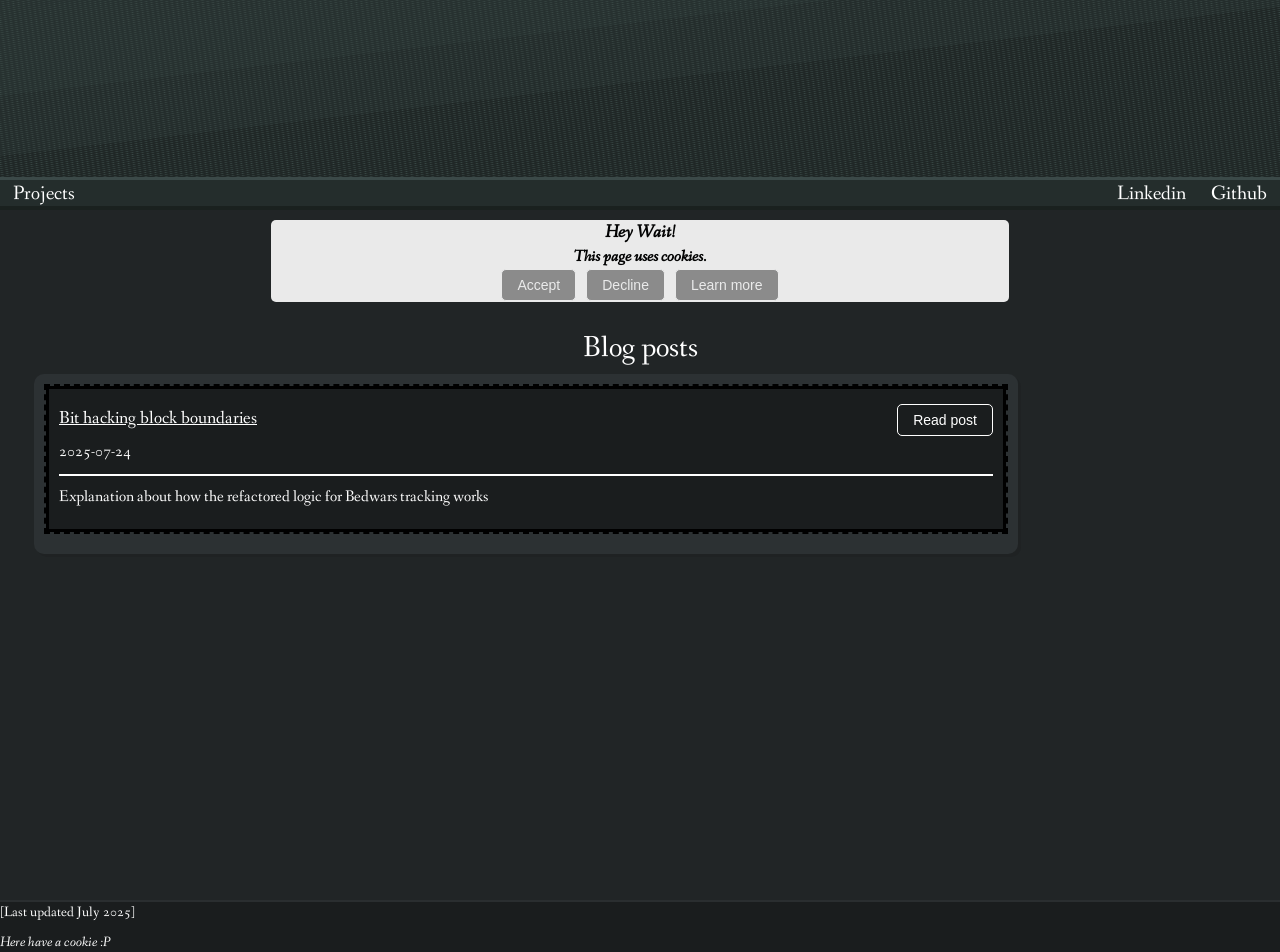
==== blog/directory.html @ dabb5904 "set links for blog" ====
<!DOCTYPE html>
<html>
    <head>
    <meta charset="utf-8">
    <meta name="viewport" content="width=device-width, initial-scale=1.0">
        <link rel="stylesheet" href="https://maxcdn.bootstrapcdn.com/bootstrap/3.4.1/css/bootstrap.min.css">
        <script src="https://ajax.googleapis.com/ajax/libs/jquery/3.7.1/jquery.min.js"></script>
        <script src="https://maxcdn.bootstrapcdn.com/bootstrap/3.4.1/js/bootstrap.min.js"></script>
        <link rel="preconnect" href="https://fonts.googleapis.com"> 
        <link rel="preconnect" href="https://fonts.gstatic.com" crossorigin>
        <link href="https://fonts.googleapis.com/css2?family=Anton+SC&family=Fanwood+Text:ital@0;1&family=Lato:ital,wght@0,100;0,300;0,400;0,700;0,900;1,100;1,300;1,400;1,700;1,900&family=Roboto:ital,wght@0,100;0,300;0,400;0,500;0,700;0,900;1,100;1,300;1,400;1,500;1,700;1,900&family=Viaoda+Libre&display=swap" rel="stylesheet">
        
        <link rel="stylesheet" href="directory-anims.css">
        <link rel="stylesheet" href="directory.css">
        
        <link rel="stylesheet" href="../common/colours.css">
        <link rel="stylesheet" href="../common/common.css">
        <title>Blog Posts</title>
        <link rel="icon" type="image/x-icon" href="../assets/cammD2.png">
        <script src="blog.js"></script>
    </head>
    
    <body class="dc-gray-bg">
        <div class="main">

        <header>
            <div class="container-fluid">
                <div class="row">
                    <div class="col-lg-12 banner no-border-lr" style="background-image: url(../assets/background-gradient-metal.png);">  
                    </div>
                </div>

                <div class="row">
                <div class="col-lg-12 no-padding-lr metal-gray-bg top-nav fanwood-font">
        
                    <a class="nav-a float-r" href="https://github.com/J-talon">Github</a>
                    <a class="nav-a float-r" href="https://www.linkedin.com/in/talon-jiang/">Linkedin</a>
                    <!-- <a class="nav-a float-l" href="../blog/directory.html">Blog</a> -->
                    <a class="nav-a float-l" href="../projects/projects.html">Projects</a>

                
                </div>
                </div>

            </div>
        </header>

        <div class="border"> 
        <section>
            <div class="container-fluid">



                <div class="row">
                    <div class="col-lg-12">


                        <div class="white-bg" id="thecookie">

                            <p class="fanwood-font-bold centered-just large-font black">Hey Wait!</p>
                            <p class="fanwood-font-bold centered-just medium-font black">This page uses cookies.</p>

                            <div class="nav-flex-container">
                                <a class="button-nav ash-gray-bg" href="https://en.wikipedia.org/wiki/Cookie">Accept</a>
                                <a class="button-nav ash-gray-bg" href="https://www.youtube.com/watch?v=dQw4w9WgXcQ">Decline</a>
                                <a class="button-nav ash-gray-bg" href="https://www.allrecipes.com/recipes/362/desserts/cookies/">Learn more</a>
                            </div>
                        </div>

                        <div class="divider dc-gray-bg"></div>

                        <h2 class="no-margin-td white type-anim centered-just fanwood-font">Blog posts</h1>  




                        <div class="databox plateau-gray-bg">

                            <div class="blogpost-pre">
                                <div class="blog-desc hydriodon-gray-bg">
                                    <div class="border">
                                        <div class="flex-divide">
                                            <h4 class="white fanwood-font">Bit hacking block boundaries</h4>
                                            <a class="button-nav spark-button" href="./posts/bwbithack/bwbithack.html">Read post</a>
                                        </div>
                                        <p class="white fanwood-font italic medium-font">2025-07-24</p>
                                        <div class="divider-line white-bg"></div>
                                        <p class="white fanwood-font medium-font">Explanation about how the refactored logic for Bedwars tracking works</p>
                                    </div>
                                </div>
                            </div>

                            <!-- <div class="blogpost-pre">
                                <div class="blog-desc hydriodon-gray-bg">
                                    <div class="border">
                                        <div class="flex-divide">
                                            <h4 class="white fanwood-font">Post ABC</h4>
                                            <a class="button-nav spark-button" href="">Read post</a>
                                        </div>
                                        <p class="white fanwood-font italic medium-font">2000-01-01</p>
                                        <div class="divider-line white-bg"></div>
                                        <p class="white fanwood-font medium-font">something something lorum ipsum</p>
                                    </div>
                                </div>
                                <div class="blog-img" style="background-image: url(./preview/background-gradient-metal.png);"></div>
                            </div> -->



                        </div>
                    </div>
                </div>

            </div>
        </section>    
     </div>
    </div>

    <footer class="hydriodon-gray-bg">
        <p class="white fanwood-font">[Last updated July 2025]</p>
        <p class="white fanwood-font" style="font-style:italic" id="cookiemsg">Do you want a cookie?</p>
    </footer>

    </body>
</html>
---- blog/directory-anims.css ----
@keyframes rounding-border {
    25% {
        border-top: 1px solid cyan;
        border-right: 1px solid white;
        border-bottom: 1px solid cyan;
        border-left: 1px solid white;
    }

    50% {
        border-top: 1px solid rgb(62, 135, 244);
        border-right: 1px solid cyan;
        border-bottom: 1px solid rgb(62, 135, 244);
        border-left: 1px solid cyan;
    }

    75% {
        border-top: 1px solid cyan;
        border-right: 1px solid rgb(62, 135, 244);
        border-bottom: 1px solid cyan;
        border-left: 1px solid rgb(62, 135, 244);
    }

    100% {
        border-top: 1px solid cyan;
        border-right: 1px solid white;
        border-bottom: 1px solid cyan;
        border-left: 1px solid white;
    }
}
---- blog/directory.css ----
.border {
    padding:1rem;
}

.divider {
    height:1rem;
    width:100%;
    margin: 1rem 0 1rem 0;
}


.divider-line {
    height:2px;
    width:100%;
    margin: 1rem 0 1rem 0;
}

.nav-flex-container {
    display:flex;
    flex-direction: row;
    justify-content: center;
    flex-wrap: wrap;
    column-gap: 1rem;
}


.button-nav {
    padding: 0.5rem 1.5rem 0.5rem 1.5rem;
    margin: 0.5rem 0 0.5rem 0;
    border-radius: 5px;
    border: 1px solid white;
    color: white;
}

.button-nav:hover {
     color: white;
    background-color:rgb(59, 73, 72);
}

.spark-button:hover {
    animation-name: rounding-border;
    animation-duration:0.3s;
    color:aqua;
}



.blogpost-pre {
    width:auto;
    /* display:grid;
    grid-template-columns: 75% 25%;
    grid-template-rows: auto;
    grid-template-areas: "desc img"; */
    border: 2px dashed black;
    margin-bottom: 1rem;
    aspect-ratio: 32 / 4;
}

/* 
.blog-img {
    border-top:3px solid black;
    border-right: 3px solid black;
    border-bottom: 3px solid black;
    border-left: 0px;
} */

.blog-desc {
    border: 3px solid black;
    display: flex;
    flex-direction: column;
}


h4 {
    text-decoration: underline;
}


.flex-divide {
    display: flex;
    flex-direction: row;
    overflow: hidden;
    justify-content: space-between;
}



.databox {
    justify-self:center;
    width:80%;
}









/* Ids */


#thecookie {
    height:0;
    opacity:0;
    width:60%;
    margin-left:20%;
    margin-right:20%;
    border-radius:5px;
}

#thecookie * {
    margin:0;
}
---- common/colours.css ----
.white {
    color:white;
}

.light-gray {
    color:lightgray;
}

.blue {
    color:blue;
}

.black {
    color: black;
}


.metal-gray-bg {
    background-color: rgb(36, 45, 44);
}

.light-metal-gray-bg {
    background-color: rgb(59, 73, 72);
}


.light-cold-metal-gray-bg {
    background-color: rgb(43, 56, 63);
}


.darker-metal-gray-bg {
    background-color: rgb(26,33,31);
}

.dc-gray-bg {
    background-color: rgb(33,37,38);
}

.plateau-gray-bg {
    background-color: rgb(44,49,51);
}

.hydriodon-gray-bg {
    background-color: rgb(26, 29, 30);
}

.ash-gray-bg {
    background-color: rgb(150,150,150);
}

.white-bg {
    background-color: white;
}
---- common/common.css ----
html {
    height:100%;
}

.banner {
    background-size: 100% 100%;
    height:18rem;
    width:100%;
    object-position: 50% 0%;
    background-repeat: no-repeat;
    border-bottom: 3px solid rgb(59, 73, 72);
}


.main {
    z-index: 1;
    padding-bottom:3vh;
    min-height:100vh;
    }


.top-nav {
    height:3rem;
    width:100%;
    border-bottom: 4px solid rgb(26,33,31);
}

.top-nav a {
    font-size: 2rem;
    height: 100%;
    color:white;
    padding-left:1vw;
    padding-right:1vw;
    text-decoration: none;
}


.top-nav .nav-a:hover {
    background-color: white;
    color: black;
}

.top-nav .current-a {
    background-color: white;
    color: black;
}


#header1 {
    padding-top: 5rem;
}


footer {
    width:100%;
    border-top: 2px solid rgb(42, 46, 48);
    bottom:0;
}

.no-padding-lr {
    padding-left: 0px;
    padding-right: 0px;
}

.no-margin-td {
    margin-top:0;
    margin-bottom:0;
}


.float-l {
    float:left;
}

.float-r {
    float:right;
}

.centered-just {
    text-align: center;
}

/* .centered-abs {
    left: 45%;
    right: 45%;
    position:absolute;
    border: 2px solid red;
} */

.fanwood-font {
    font-family: "Fanwood Text", serif;
    font-weight: 400;
    font-style: normal;
  }

.fanwood-font-bold {
    font-family: "Fanwood Text", serif;
    font-weight: 900;
    font-style:italic;
  }


.databox {
    padding: 1rem;
    margin: 1vh;
    border-radius: 10px;
    box-shadow: 3px 3px rgb(31,34,35);
    overflow: hidden;
}

div {
    box-sizing: border-box;
    margin:0;
}



.databox ul li {
    color:white;
}


.medium-font {
    font-size: medium;
}

.large-font {
    font-size: large;
}


.inline-a:link {
    color: lightseagreen;
    font-weight: bolder;
    text-decoration:underline lightseagreen;
}

.inline-a:visited {
    color:coral;
    font-weight: bolder;
    text-decoration: underline coral;
}

.inline-a:hover {
    background-color: white;
    color: black;
    text-decoration:underline black;
}

.underlined-white {
    text-decoration: underline white;
}
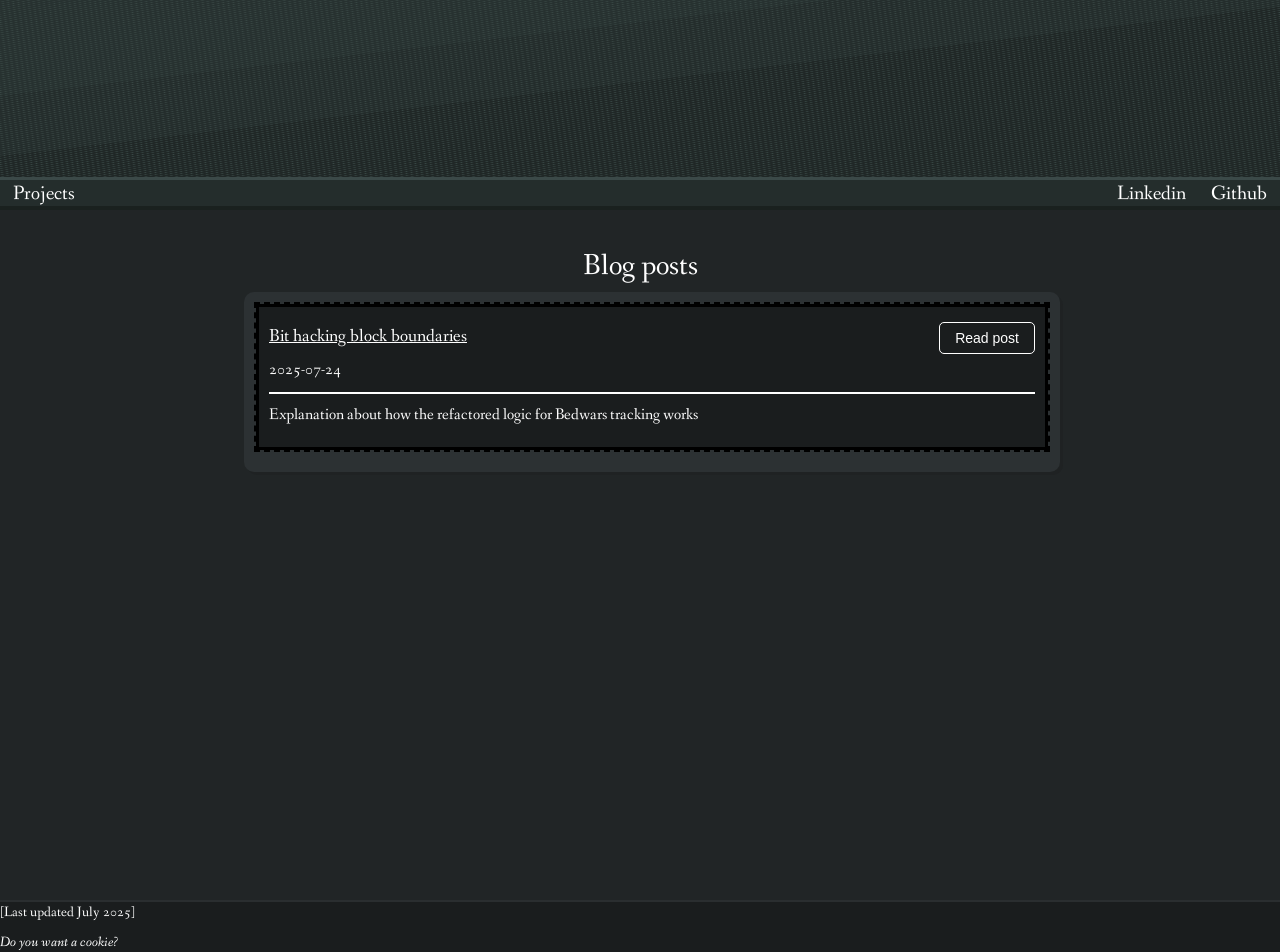
==== commit cd612d9a: "lets see if this does anything pt 2" ====
--- a/blog/directory.html
+++ b/blog/directory.html
@@ -69,9 +69,8 @@
 
                         <div class="divider dc-gray-bg"></div>
 
-                        <h2 class="no-margin-td white type-anim centered-just fanwood-font">Blog posts</h1>  
-
-
+                        <h2 class="no-margin-td white type-anim centered-just fanwood-font">Blog posts</h1>
+<!-- 
 
 
                         <div class="databox plateau-gray-bg">
@@ -89,26 +88,35 @@
                                     </div>
                                 </div>
                             </div>
+                        </div> -->
 
-                            <!-- <div class="blogpost-pre">
-                                <div class="blog-desc hydriodon-gray-bg">
-                                    <div class="border">
-                                        <div class="flex-divide">
-                                            <h4 class="white fanwood-font">Post ABC</h4>
-                                            <a class="button-nav spark-button" href="">Read post</a>
+
+                    </div>
+                </div>
+
+
+                <div class="row">
+                    <div class="col-lg-2"></div>
+                    <div class="col-lg-10">
+                            <div class="databox plateau-gray-bg">
+
+                                <div class="blogpost-pre">
+                                    <div class="blog-desc hydriodon-gray-bg">
+                                        <div class="border">
+                                            <div class="flex-divide">
+                                                <h4 class="white fanwood-font">Bit hacking block boundaries</h4>
+                                                <a class="button-nav spark-button" href="./posts/bwbithack/bwbithack.html">Read post</a>
+                                            </div>
+                                            <p class="white fanwood-font italic medium-font">2025-07-24</p>
+                                            <div class="divider-line white-bg"></div>
+                                            <p class="white fanwood-font medium-font">Explanation about how the refactored logic for Bedwars tracking works</p>
                                         </div>
-                                        <p class="white fanwood-font italic medium-font">2000-01-01</p>
-                                        <div class="divider-line white-bg"></div>
-                                        <p class="white fanwood-font medium-font">something something lorum ipsum</p>
                                     </div>
                                 </div>
-                                <div class="blog-img" style="background-image: url(./preview/background-gradient-metal.png);"></div>
-                            </div> -->
-
-
-
-                        </div>
+                            </div>
                     </div>
+                    <div class="col-lg-2"></div>
+                      
                 </div>
 
             </div>
--- a/blog/directory.css
+++ b/blog/directory.css
@@ -89,7 +89,6 @@
 
 
 .databox {
-    justify-self:center;
     width:80%;
 }
 
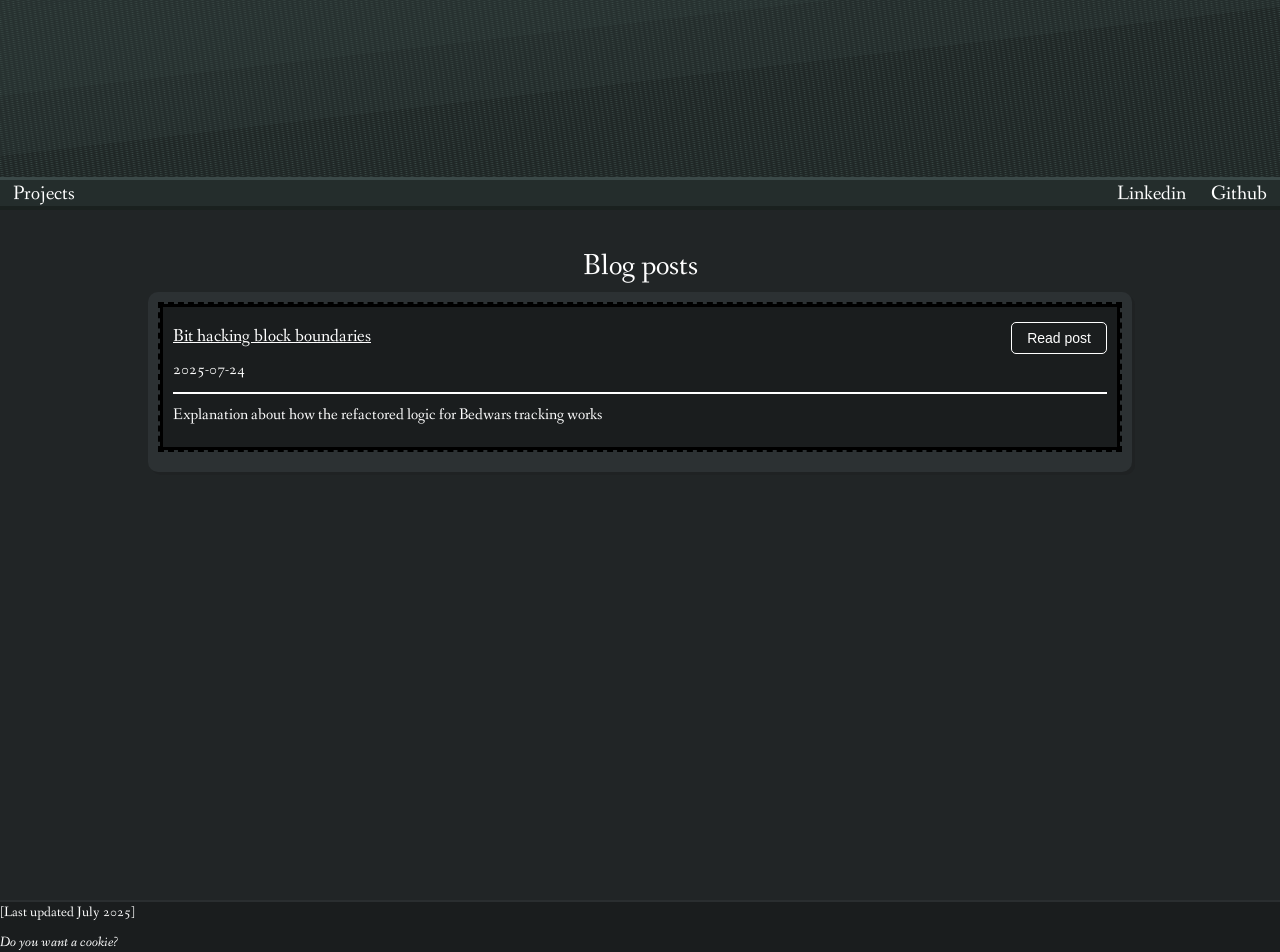
==== commit 2b7f2dbf: "lets see if this does anything pt3" ====
--- a/blog/directory.html
+++ b/blog/directory.html
@@ -96,8 +96,8 @@
 
 
                 <div class="row">
-                    <div class="col-lg-2"></div>
-                    <div class="col-lg-10">
+                    <div class="col-lg-12">
+                        <div class="bp-container">
                             <div class="databox plateau-gray-bg">
 
                                 <div class="blogpost-pre">
@@ -114,8 +114,9 @@
                                     </div>
                                 </div>
                             </div>
+                            </div>
                     </div>
-                    <div class="col-lg-2"></div>
+ 
                       
                 </div>
 
--- a/blog/directory.css
+++ b/blog/directory.css
@@ -93,6 +93,15 @@
 }
 
 
+.bp-container {
+    display: flex;
+    flex-direction: row;
+    justify-content: center;
+    justify-items: center;
+} 
+
+
+
 
 
 
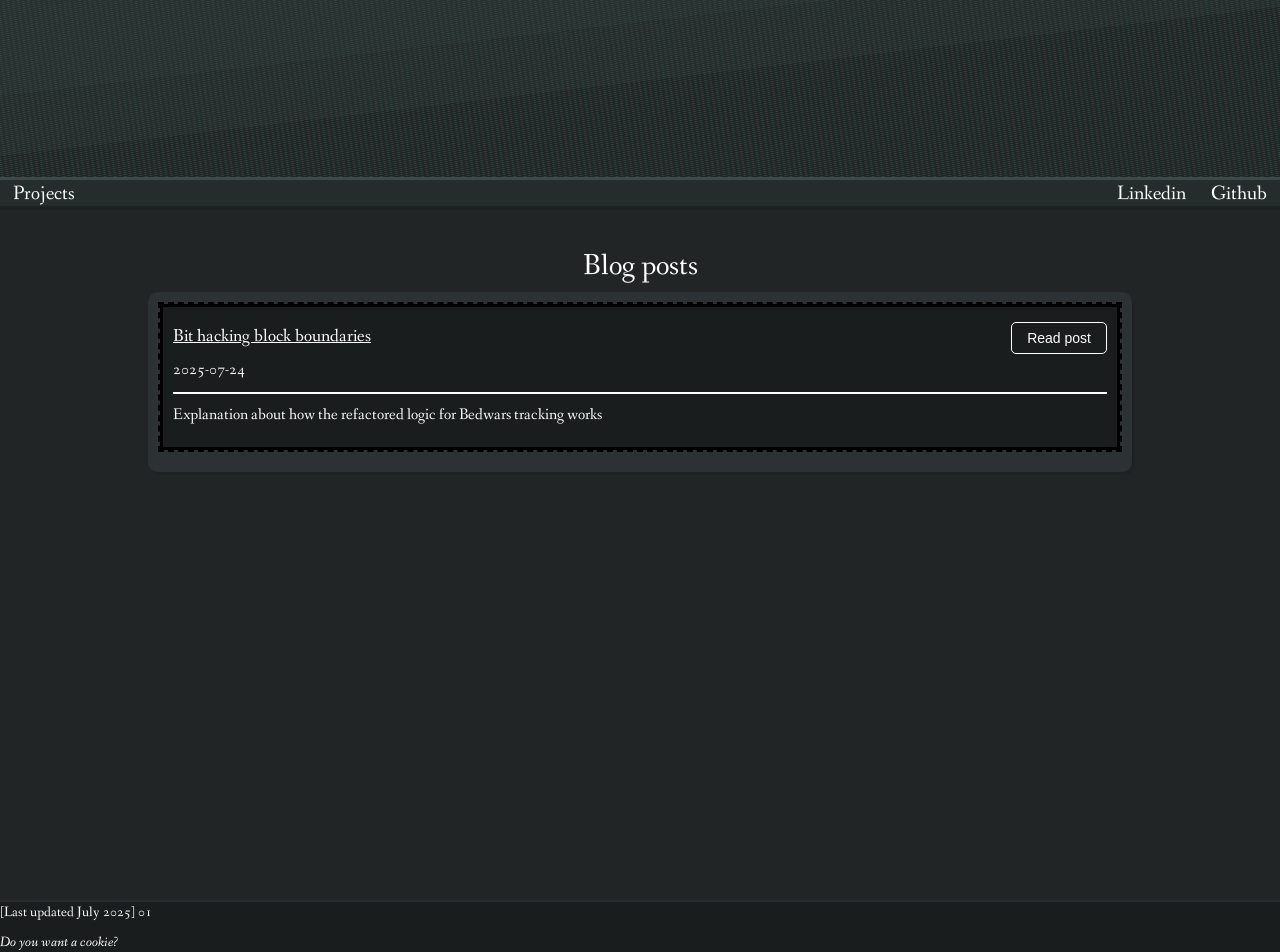
==== commit a8ae0ced: "For my own sanity" ====
--- a/blog/directory.html
+++ b/blog/directory.html
@@ -126,7 +126,7 @@
     </div>
 
     <footer class="hydriodon-gray-bg">
-        <p class="white fanwood-font">[Last updated July 2025]</p>
+        <p class="white fanwood-font">[Last updated July 2025] 01</p>
         <p class="white fanwood-font" style="font-style:italic" id="cookiemsg">Do you want a cookie?</p>
     </footer>
 
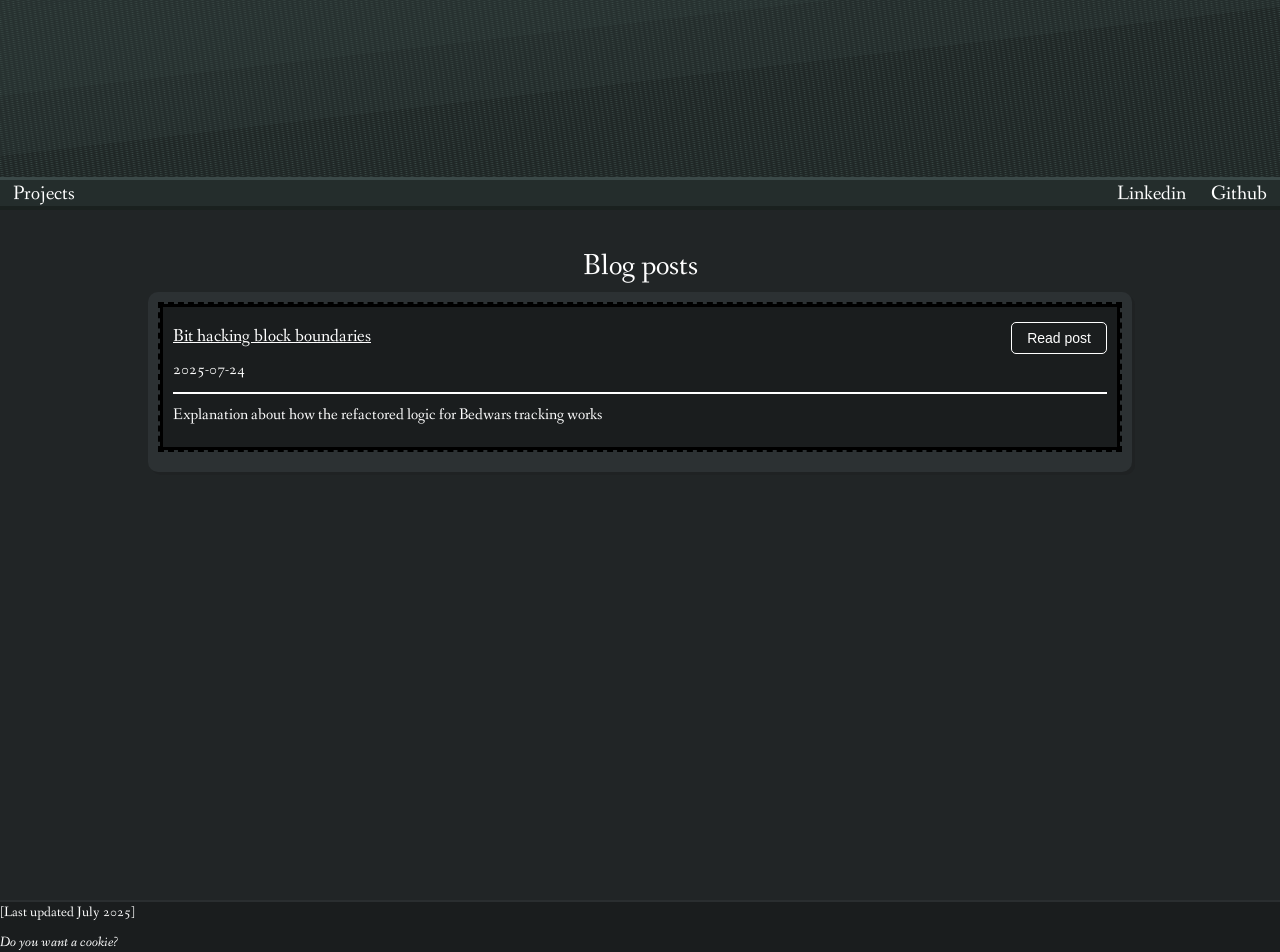
==== commit 34cfd17c: "fix css issue on mobile" ====
--- a/blog/directory.html
+++ b/blog/directory.html
@@ -126,7 +126,7 @@
     </div>
 
     <footer class="hydriodon-gray-bg">
-        <p class="white fanwood-font">[Last updated July 2025] 01</p>
+        <p class="white fanwood-font">[Last updated July 2025]</p>
         <p class="white fanwood-font" style="font-style:italic" id="cookiemsg">Do you want a cookie?</p>
     </footer>
 
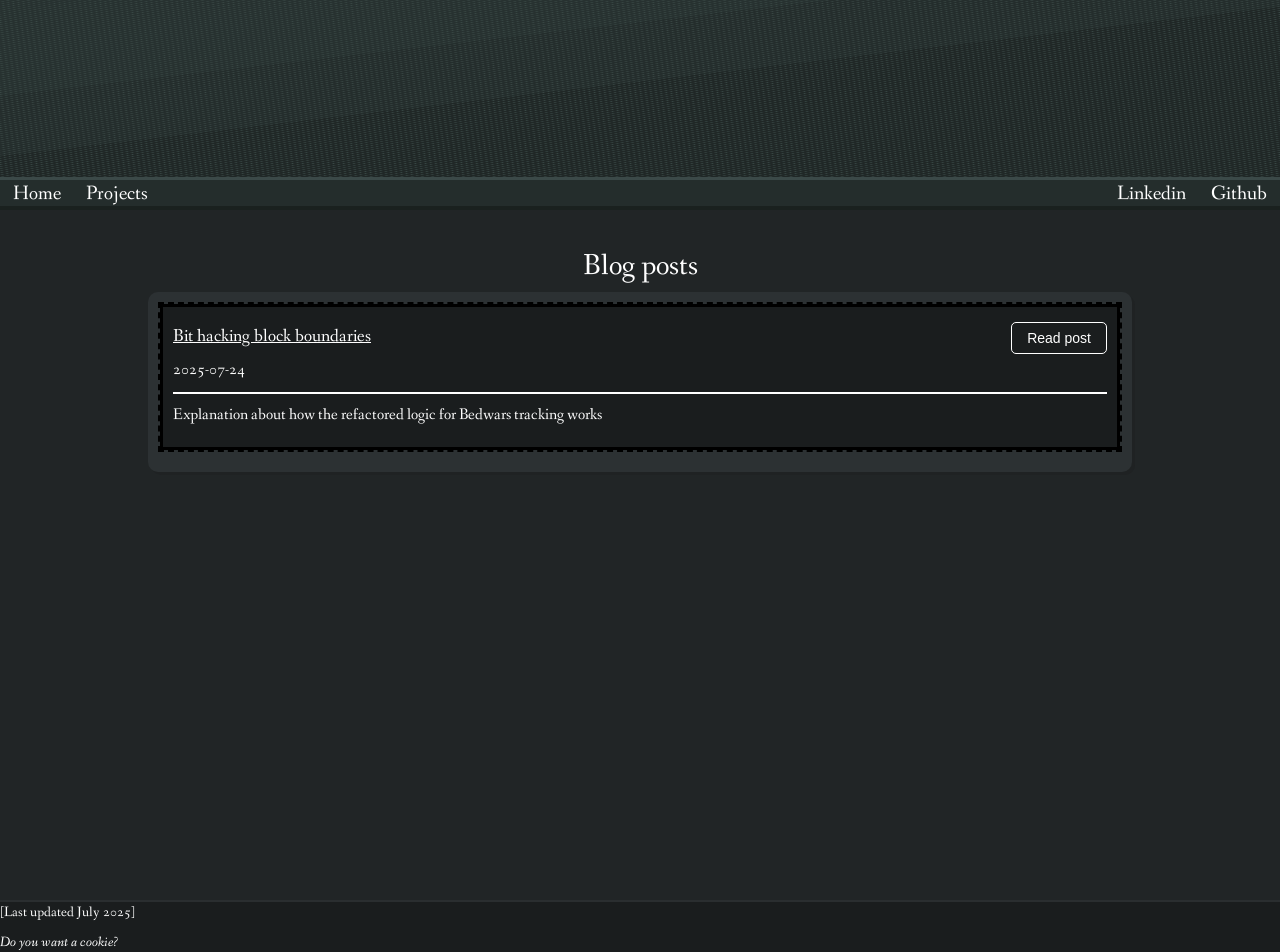
==== commit 2d42270e: "add link to blog to home" ====
--- a/blog/directory.html
+++ b/blog/directory.html
@@ -35,7 +35,7 @@
         
                     <a class="nav-a float-r" href="https://github.com/J-talon">Github</a>
                     <a class="nav-a float-r" href="https://www.linkedin.com/in/talon-jiang/">Linkedin</a>
-                    <!-- <a class="nav-a float-l" href="../blog/directory.html">Blog</a> -->
+                    <a class="nav-a float-l" href="../index.html">Home</a>
                     <a class="nav-a float-l" href="../projects/projects.html">Projects</a>
 
                 
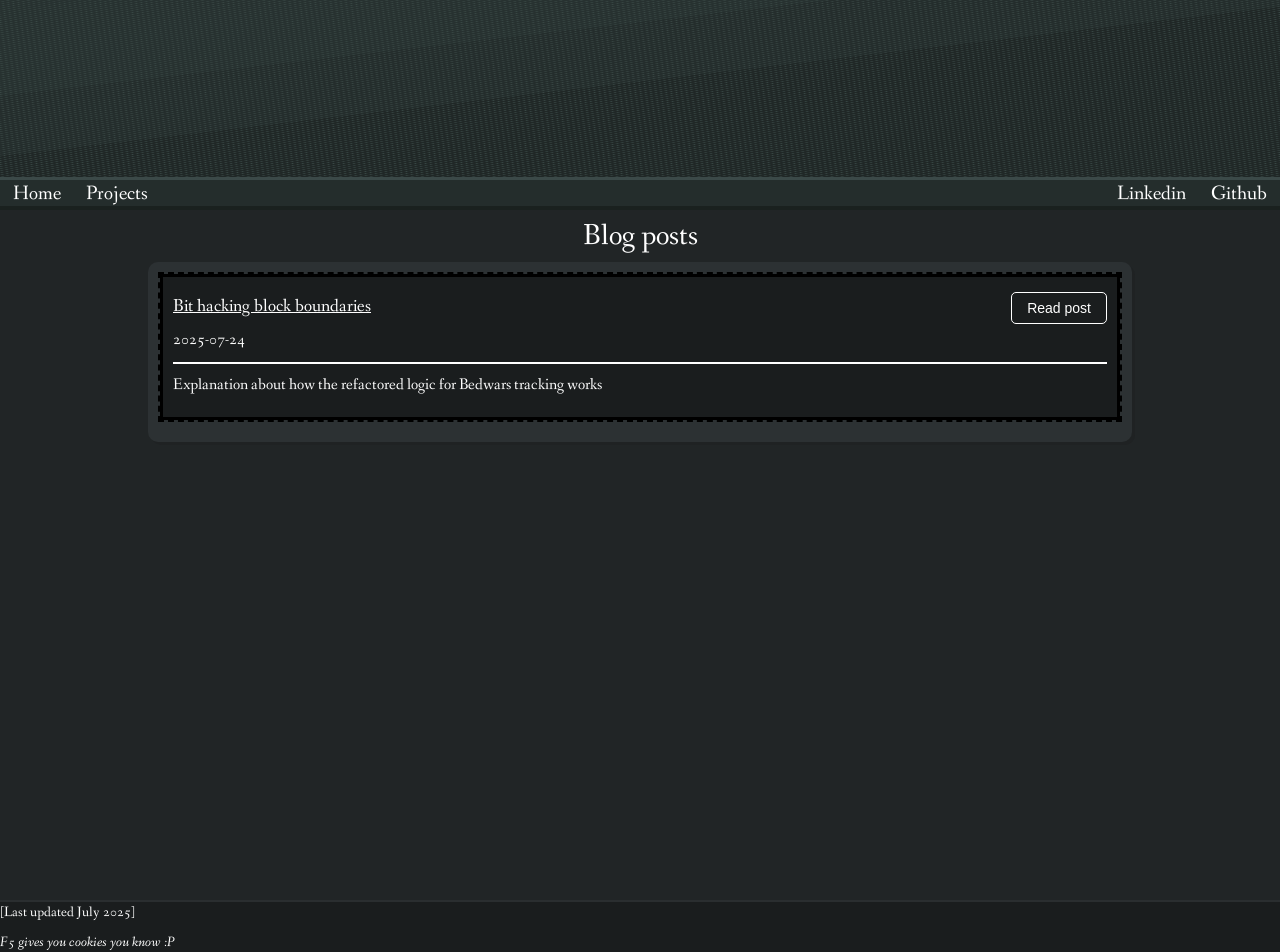
==== commit b48e7372: "fix the border issue, add the *thing*" ====
--- a/blog/directory.html
+++ b/blog/directory.html
@@ -20,8 +20,8 @@
         <script src="blog.js"></script>
     </head>
     
-    <body class="dc-gray-bg">
-        <div class="main">
+    <body>
+        <div class="main dc-gray-bg" id="mainbg">
 
         <header>
             <div class="container-fluid">
@@ -67,28 +67,9 @@
                             </div>
                         </div>
 
-                        <div class="divider dc-gray-bg"></div>
-
-                        <h2 class="no-margin-td white type-anim centered-just fanwood-font">Blog posts</h1>
-<!-- 
-
-
-                        <div class="databox plateau-gray-bg">
-
-                            <div class="blogpost-pre">
-                                <div class="blog-desc hydriodon-gray-bg">
-                                    <div class="border">
-                                        <div class="flex-divide">
-                                            <h4 class="white fanwood-font">Bit hacking block boundaries</h4>
-                                            <a class="button-nav spark-button" href="./posts/bwbithack/bwbithack.html">Read post</a>
-                                        </div>
-                                        <p class="white fanwood-font italic medium-font">2025-07-24</p>
-                                        <div class="divider-line white-bg"></div>
-                                        <p class="white fanwood-font medium-font">Explanation about how the refactored logic for Bedwars tracking works</p>
-                                    </div>
-                                </div>
-                            </div>
-                        </div> -->
+                        <div id="titleholder"  class="bp-container">
+                            <h2 id="title" class="no-margin-td white centered-just fanwood-font">Blog posts</h2>
+                        </div>
 
 
                     </div>
@@ -127,7 +108,7 @@
 
     <footer class="hydriodon-gray-bg">
         <p class="white fanwood-font">[Last updated July 2025]</p>
-        <p class="white fanwood-font" style="font-style:italic" id="cookiemsg">Do you want a cookie?</p>
+        <p class="white fanwood-font" style="font-style:italic" id="cookiemsg">F5 gives you cookies you know :P</p>
     </footer>
 
     </body>
--- a/blog/directory.css
+++ b/blog/directory.css
@@ -101,14 +101,6 @@
 } 
 
 
-
-
-
-
-
-
-
-
 /* Ids */
 
 
@@ -127,5 +119,14 @@
 
 
 
+#title {
+    font-size: 3rem;
+}
 
 
+a#title:hover {
+    color: aqua;
+}
+
+
+
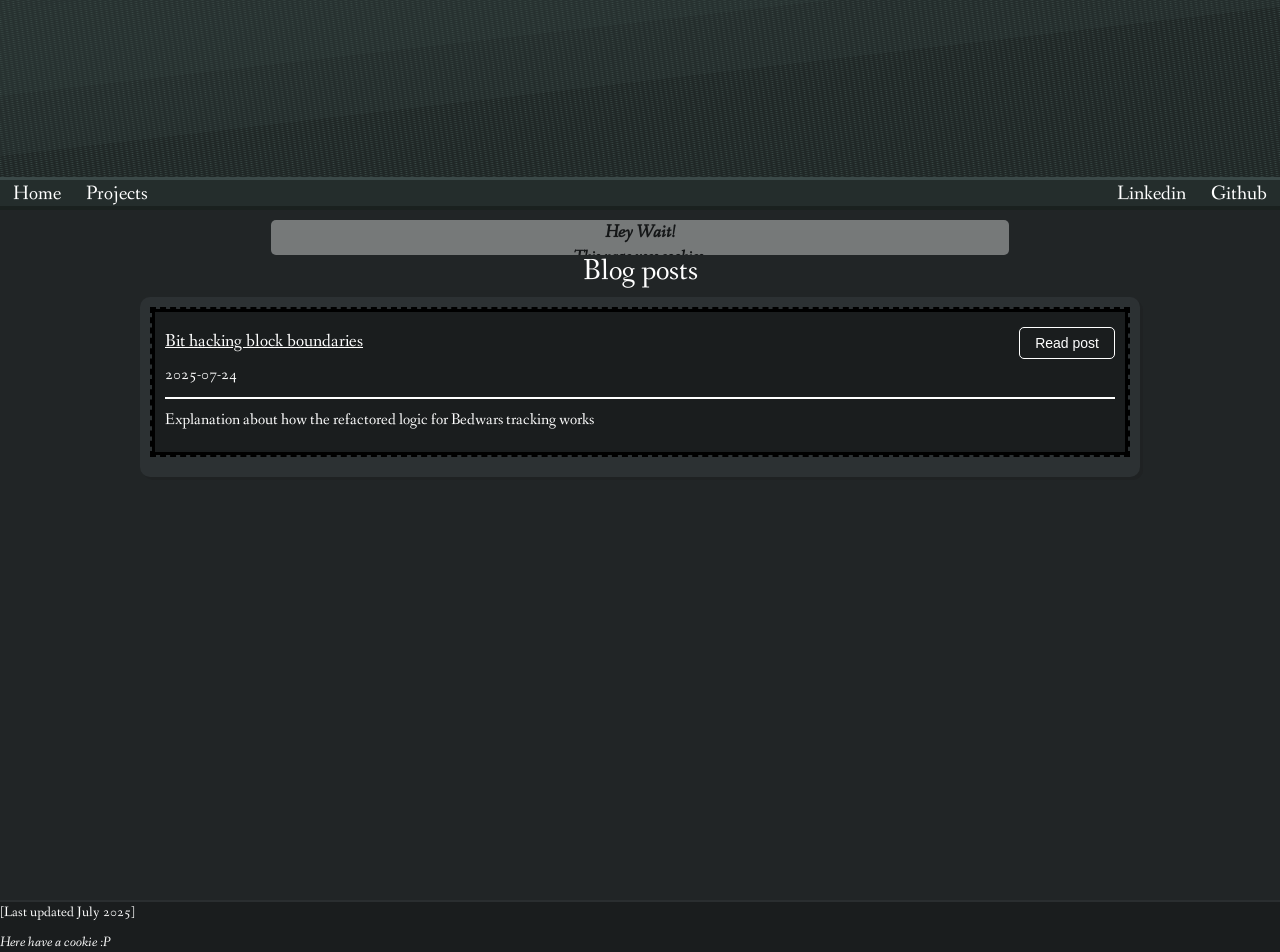
==== commit 5614229c: "small fixes" ====
--- a/blog/directory.html
+++ b/blog/directory.html
@@ -67,7 +67,7 @@
                             </div>
                         </div>
 
-                        <div id="titleholder"  class="bp-container">
+                        <div id="titleholder" class="bp-container">
                             <h2 id="title" class="no-margin-td white centered-just fanwood-font">Blog posts</h2>
                         </div>
 
--- a/blog/directory.css
+++ b/blog/directory.css
@@ -89,7 +89,7 @@
 
 
 .databox {
-    width:80%;
+    width:100rem;
 }
 
 
